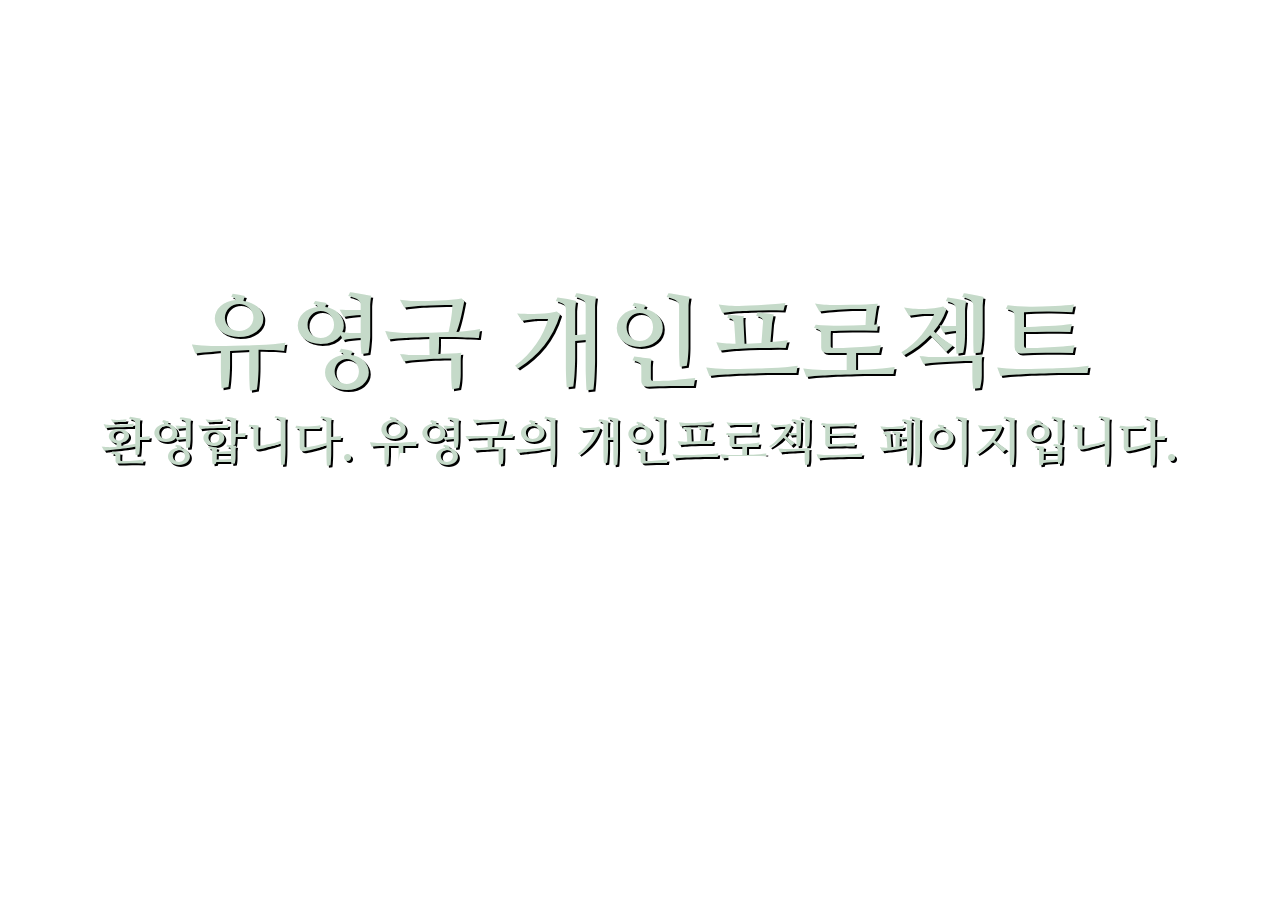
==== main.html @ a8b9703d "홈페이지 프로젝트 버전관리 시작" ====
<!DOCTYPE html>
<html lang="en">
    <head>
        <meta charset="UTF-8">
        <meta name="viewport" content="width=device-width, initial-scale=1.0">
        <title>uk</title>
        <!-- Font Link -->
        <link href="https://fonts.googleapis.com/css2?family=Libre+Baskerville&display=swap" rel="stylesheet">
        <link href="https://fonts.googleapis.com/css2?family=Nanum+Myeongjo&display=swap" rel="stylesheet">
        <!-- Finish Font Link -->
        
        <script src="./resource/js/jquery-3.5.1.js"></script>
        <link href="./resource/css/main.css" rel="stylesheet"/>
        <script src="./resource/js/main.js"></script>
        <style>
            .webPage{
                position: absolute;
                top: 25%;
                left: 14%;
                width: 70vw;
                height: 70vh;
                border-radius: 20px;
            }  
        </style>
    </head>
    <body>
        <section>
            <div id="clock"></div>
                <div id="textContent">
                    <h1>유영국 개인프로젝트</h1>
                    <p>환영합니다. 유영국의 개인프로젝트 페이지입니다.</p>
                </div>
                <div id="enterBtn">
                    <a href="/index.html" class="enterBtn">#enterBtn</a>
                </div>

        </section>

        <script>
        </script>
    </body>
</html>
---- resource/css/main.css ----
html, body {
    margin: 0;
    padding: 0;
}

/* 메인화면구성 */
section {
    background: url(../main/Background.jpg) no-repeat;
    background-size: cover;
    background-position: center center;
    width: 100vw;
    height: 100vh;
    /* text-align: center; */
    /* animation: fadeIn 5s linear; */
}
@keyframes fadeIn {
    from{
        opacity: 0;
    }
    to{
        opacity: 1;
    }
}
/* 메인화면 fadeIn 애니메이션 */

section #clock {
    color: white;
    font-size: 5vw;
    text-align: right;
    position: absolute;
    width: 100%;
    top: 10%;
    transform: translateY(-10%);
    right: 5%;
    text-shadow: 2px 5px black;
    font-family: 'Libre Baskerville', serif;
}

section #textContent{
    position: absolute;
    width: 100%;
    top:40%;
    transform: translateY(-40%);
    text-align: center;
    color: #c5dac9;
    /* text-shadow: 3px 5px rgb(0, 0, 0); */
    font-size: 4vw;
}
section #textContent h1, p{
    margin: 0px;
    padding: 0;
    font-family: 'Nanum Myeongjo', serif;
    text-shadow: 2px 2px black;
}
section #textContent p{
    font-weight: 600;
}

section #enterBtn {
    text-align: center;
    position: absolute;
    left: 48%;
    top: 48%;
    font-size: 10vw;
    transform: translateY(-48%);
    transform: translateX(-45%);
    
}
section #enterBtn a{
    font-family: 'Nanum Myeongjo', serif;
    /* text-decoration: none; */
    color: white;
    font-weight: 550;
    /* padding: 50px, 0; */
}
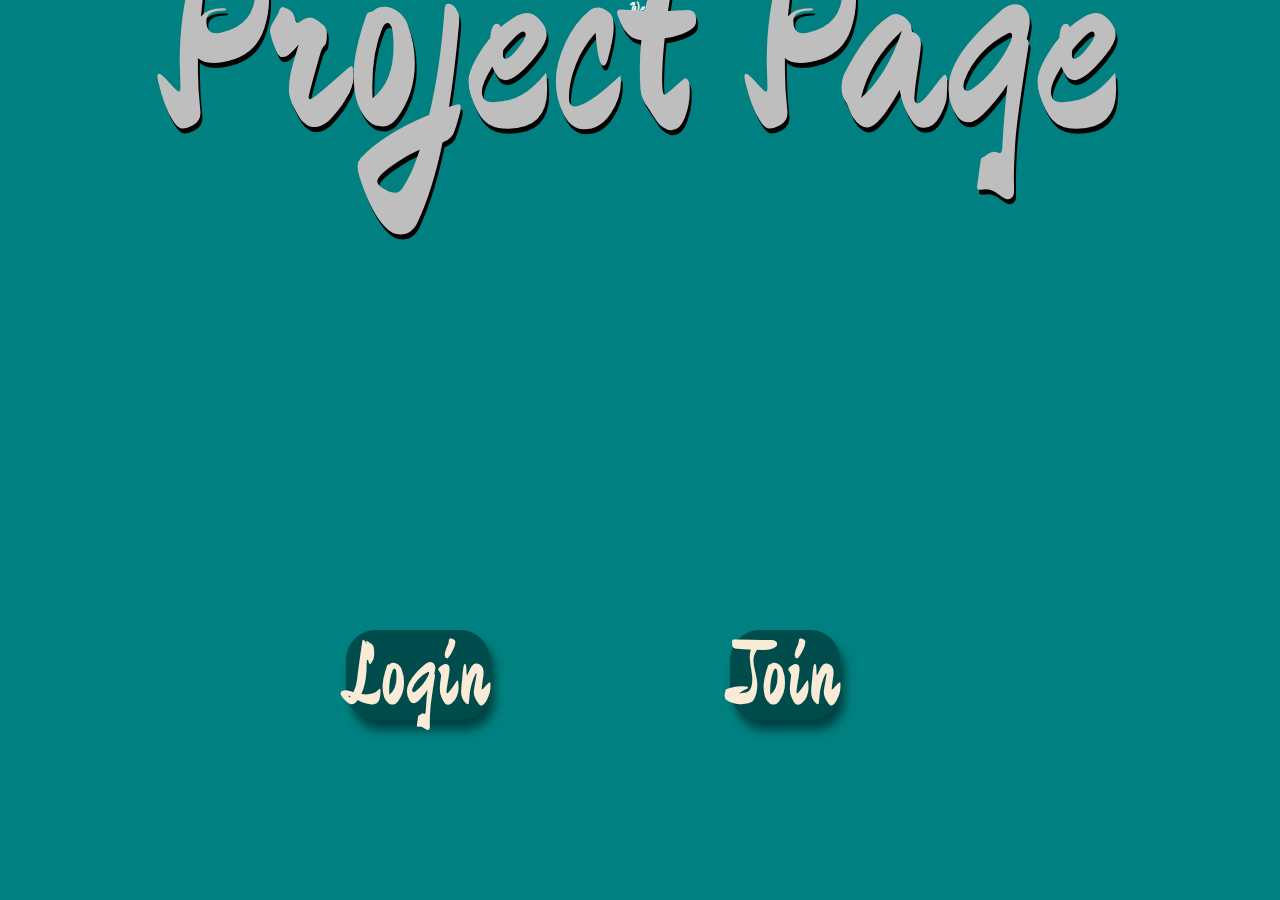
==== commit f2984a6a: "수정사항 적용" ====
--- a/main.html
+++ b/main.html
@@ -1,42 +1,196 @@
 <!DOCTYPE html>
 <html lang="en">
-    <head>
-        <meta charset="UTF-8">
-        <meta name="viewport" content="width=device-width, initial-scale=1.0">
-        <title>uk</title>
-        <!-- Font Link -->
-        <link href="https://fonts.googleapis.com/css2?family=Libre+Baskerville&display=swap" rel="stylesheet">
-        <link href="https://fonts.googleapis.com/css2?family=Nanum+Myeongjo&display=swap" rel="stylesheet">
-        <!-- Finish Font Link -->
-        
-        <script src="./resource/js/jquery-3.5.1.js"></script>
-        <link href="./resource/css/main.css" rel="stylesheet"/>
-        <script src="./resource/js/main.js"></script>
-        <style>
-            .webPage{
-                position: absolute;
-                top: 25%;
-                left: 14%;
-                width: 70vw;
-                height: 70vh;
-                border-radius: 20px;
-            }  
-        </style>
-    </head>
-    <body>
-        <section>
-            <div id="clock"></div>
-                <div id="textContent">
-                    <h1>유영국 개인프로젝트</h1>
-                    <p>환영합니다. 유영국의 개인프로젝트 페이지입니다.</p>
+<head>
+    <meta charset="UTF-8">
+    <meta name="viewport" content="width=device-width, initial-scale=1.0">
+    <title>index</title>
+    <script src="./resource/js/jquery-3.5.1.js"></script>
+    <link href="https://fonts.googleapis.com/css2?family=Ma+Shan+Zheng&display=swap" rel="stylesheet">
+    <link href="./resource/css/main.css" rel="stylesheet"/>
+
+    <style>
+    #joinPage{
+        width: 100vw;
+        height: 100vh;
+        text-align: center;
+    }
+    #joinPage fieldset{
+        margin-top: 10%;
+    }
+    #joinPage .joinLabel{
+        color: teal;
+        font-weight: bold;
+        font-size: 8vw;
+        text-shadow: -5px 5px black;
+    }
+    #joinPage .joinText{
+        height: 10vh;
+        width: 50vw;
+        color: teal;
+        border-radius: 500px;
+        border: 5px solid teal;
+        text-align: center;
+        font-size: 10vw;
+    }
+    #joinPage input[type=submit]{
+        color: teal;
+        background-color: white;
+        height: 10vh;
+        width: 50vw;
+        font-size: 5vw;
+        border-radius: 500px;
+        border: 5px solid teal;
+    }
+    </style>
+</head>
+<body>
+    <section>
+        <article id="mainArticle">
+            <!-- startPage -->
+            <div id="startPage">
+                <div id="startPageLogo">
+                    <p class="logo">Web</p>
+                    <p class="intro">Project Page</p>
                 </div>
-                <div id="enterBtn">
-                    <a href="/index.html" class="enterBtn">#enterBtn</a>
-                </div>
+                <div class="mainBtn" id="loginBtn" style="cursor: pointer;">Login</div>
+                <div class="mainBtn" id="joinBtn" style="cursor: pointer;">Join</div>
+            </div>
+            <!-- joinPage -->
+            <div id="joinPage">
+                <form action="javascript:saveUser();">
+                    <fieldset>
+                        <label class="joinLabel" for="joinName">이름입력</label><br>
+                        <input type="text" class="joinText" name="joinName" id="joinName"><br>
+                        <label class="joinLabel" for="joinPassword">입장코드 입력</label><br>
+                        <input type="text" class="joinText" name="joinPassword" id="joinPassword">
+                    </fieldset><br><br>
+                    <input type="submit" value="회원가입">
+                </form>
+            </div>
+            <!-- loginPage -->
+            <div id="mainPage">
+                <p style="cursor: pointer;">Enter Code</p>
+                <input type="password" name="enterCode" id="enterCode">
+            </div>
+            <div id="LoadingPage">
+                <div id="loadingMotion"></div>
+            </div>
+        </article>
+    </section>
 
-        </section>
+    <script>
+        // startPage 의 버튼
+        $(joinBtn).click(function(){
+            $('#mainArticle')
+            .css('transform','translateY(-100vh)');
+        });
+        $(loginBtn).click(function(){
+            $('#mainArticle')
+            .css('transform','translateY(-200vh)');
+        });
 
-        <script>
-        </script>
-    </body>
+        // 회원가입 함수
+        function saveUser(){
+            var user = new User($(joinName).val(), $(joinPassword).val());
+            var $name = $(joinName).val();
+            var $code = $(joinPassword).val();
+            var userArr = JSON.parse(localStorage.getItem("userArr"));
+            if(userArr == null) userArr= [];
+            
+            
+            // 유효성검사
+            if($name == '' && $code == ''){
+                alert("아이디 혹은 비밀번호를 입력해주세요.");
+                return false;
+            }
+            if(!(/^[가-힣]{2,}$/.test($name))) {
+                alert("이름은 한글 2글자 이상이어야 합니다.");
+                return false;
+            }
+            if($code.length < 4){
+                alert("입장코드는 4글자 이상이어야 합니다.");
+                return false;
+            }
+            // 중복검사
+            var tf = checkEnterCode(userArr, $code)
+            if(tf == 0){
+                alert('중복된 입장코드가 있습니다.');
+                return false;
+            }
+
+            alert('회원가입성공');
+
+            userArr.push(user);
+            //배열로 저장
+            var jsonStr = JSON.stringify(userArr); //문자열 형태로 변환
+            localStorage.setItem("userArr", jsonStr);
+
+            //초기화
+            $(joinName).val('').focus();
+            $(joinPassword).val('');
+            $('#mainArticle').css('transform','translateY(-200vh)');
+        }
+        function User(name, password){
+            this.name = name;
+            this.password = password;
+        }
+
+        function checkEnterCode(userArr, $code){
+            var temp=1;
+            $.each(userArr, function(index, elem){
+                if(elem.password == $code){
+                    temp=0;
+                }
+            });
+            return temp;
+        }
+
+
+
+        $("#mainPage p").click(function(){
+            var $code = $(enterCode).val();
+            var userArr = JSON.parse(localStorage.getItem("userArr"));
+            var tf = checkEnterCode(userArr, $code);
+            var name = '';
+            $.each(userArr, function(index, elem){
+                if(elem.password == $code){
+                    name = elem.name;
+                }
+            });
+
+            if($code == "admin"){
+                location.replace("./user.html");
+                return false;
+            }
+
+            if(tf == 0){
+                alert(name + "님 환영합니다.");
+                var logArr = JSON.parse(localStorage.getItem("logArr"));
+                if(logArr == null) logArr= [];
+                var userlog = new userLog(name);
+                logArr.push(userlog);
+                var logJsonStr = JSON.stringify(logArr);
+                localStorage.setItem("logArr", logJsonStr);
+
+                $('#mainArticle').css('transform','translateY(-240vh)');
+                setTimeout(function(){
+                    $('#mainArticle')
+                    .css('transform', 'translateX(-100vw)');
+                },1500);
+                setTimeout(function(){
+                    location.replace("./intro.html");
+                },3000);
+            }
+            else {
+                alert("유효한 코드가 없습니다.");
+                $(enterCode).focus();
+            }
+
+            function userLog(name){
+            this.name = name;
+            this.time = new Date().getTime();
+            }
+        });
+    </script>
+</body>
 </html>--- a/resource/css/main.css
+++ b/resource/css/main.css
@@ -1,76 +1,134 @@
 
-html, body {
+body,html {
     margin: 0;
     padding: 0;
 }
 
-/* 메인화면구성 */
-section {
-    background: url(../main/Background.jpg) no-repeat;
-    background-size: cover;
-    background-position: center center;
+section{
+    height: 100vh;
+    overflow: hidden;
+}
+
+section article{
+    /* transform: translateY(-160vh); */
+    transition-duration: 1s;
+    animation-fill-mode: forwards;
+}
+
+#startPage{
     width: 100vw;
     height: 100vh;
-    /* text-align: center; */
-    /* animation: fadeIn 5s linear; */
+    background-color: teal;
 }
-@keyframes fadeIn {
+#startPage #startPageLogo{
+    text-align: center;
+    /* font-size: 20em; */
+    color: white;
+    overflow: hidden;
+    margin: 0;
+    padding: 0;
+}
+#startPage #startPageLogo .logo{
+    margin: 0;
+    padding: 0;
+    animation: slider-logo 2s;
+    animation-fill-mode: forwards;
+    font-family: 'Ma Shan Zheng', cursive;
+    color: rgb(255, 255, 255);
+}
+
+#startPage #startPageLogo .intro{
+    font-size: 20vw;
+    margin: 0;
+    padding: 0;
+    transform: translateY(-40%);
+    font-family: 'Ma Shan Zheng', cursive;
+    color: rgb(190, 190, 190);
+    text-shadow: 2px 5px black;
+    z-index: 3;
+}
+
+#startPage .mainBtn{
+    position: absolute;
+    top: 70vh;
+    display: inline;
+    margin-left: 27%;
+    float:left;
+    font-size: 7vw;
+    font-family: 'Ma Shan Zheng', cursive;
+    background-color: rgb(0, 75, 75);
+    border-radius: 30px;
+    color: antiquewhite;
+    box-shadow: 5px 10px 10px rgb(0, 66, 66);
+}
+#loginBtn {
+    position: absolute;
+}
+#joinBtn {
+    position: absolute;
+    left: 30%;
+    
+}
+@keyframes slider-logo {
     from{
-        opacity: 0;
+        transform: translateY(100vh);
+        font-size: 25vw;
     }
     to{
-        opacity: 1;
+        transform: translateY(7vh);
+        font-size: 30vw;
+        text-shadow: 2px 5px black;
     }
 }
-/* 메인화면 fadeIn 애니메이션 */
 
-section #clock {
-    color: white;
-    font-size: 5vw;
-    text-align: right;
-    position: absolute;
-    width: 100%;
-    top: 10%;
-    transform: translateY(-10%);
-    right: 5%;
-    text-shadow: 2px 5px black;
-    font-family: 'Libre Baskerville', serif;
+
+
+/* MainPage */
+#mainPage{
+    width: 100vw;
+    height: 100vh;
+    background-color: rgb(255, 255, 255);
+    float: left;
 }
 
-section #textContent{
-    position: absolute;
-    width: 100%;
-    top:40%;
-    transform: translateY(-40%);
-    text-align: center;
-    color: #c5dac9;
-    /* text-shadow: 3px 5px rgb(0, 0, 0); */
-    font-size: 4vw;
-}
-section #textContent h1, p{
-    margin: 0px;
-    padding: 0;
-    font-family: 'Nanum Myeongjo', serif;
-    text-shadow: 2px 2px black;
-}
-section #textContent p{
-    font-weight: 600;
+#mainPage p{
+    color: teal;
+    font-weight: bold;
+    font-size: 10vw;
+    margin-top: 15vh;
+    margin-bottom: 0;
+    margin-left: 22vw;
+    text-shadow: -5px 10px black;
 }
 
-section #enterBtn {
+#LoadingPage{
+    width: 100vw;
+    height: 100vh;
+    background-color: teal;
+    float: left;
+}
+#LoadingPage #loadingMotion{
+    width: 10em;
+    height:10em;
+    background-color: teal;
+    border: 3px solid rgba(255,255,255,.3);
+    border-radius: 50%;
+    border-top-color: #fff;
+    margin: 0 auto;
+    margin-top: 20px;
+    animation: spin 1s ease-in-out infinite;
+}
+
+#mainPage input{
+    height: 20vh;
+    width: 50vw;
+    font-size: 10vw;
+    margin-left: 23vw;
+    color: teal;
+    border-radius: 500px;
+    border: 5px solid teal;
     text-align: center;
-    position: absolute;
-    left: 48%;
-    top: 48%;
-    font-size: 10vw;
-    transform: translateY(-48%);
-    transform: translateX(-45%);
-    
 }
-section #enterBtn a{
-    font-family: 'Nanum Myeongjo', serif;
-    /* text-decoration: none; */
-    color: white;
-    font-weight: 550;
-    /* padding: 50px, 0; */
+@keyframes spin {
+    to { -webkit-transform: rotate(360deg); }
 }